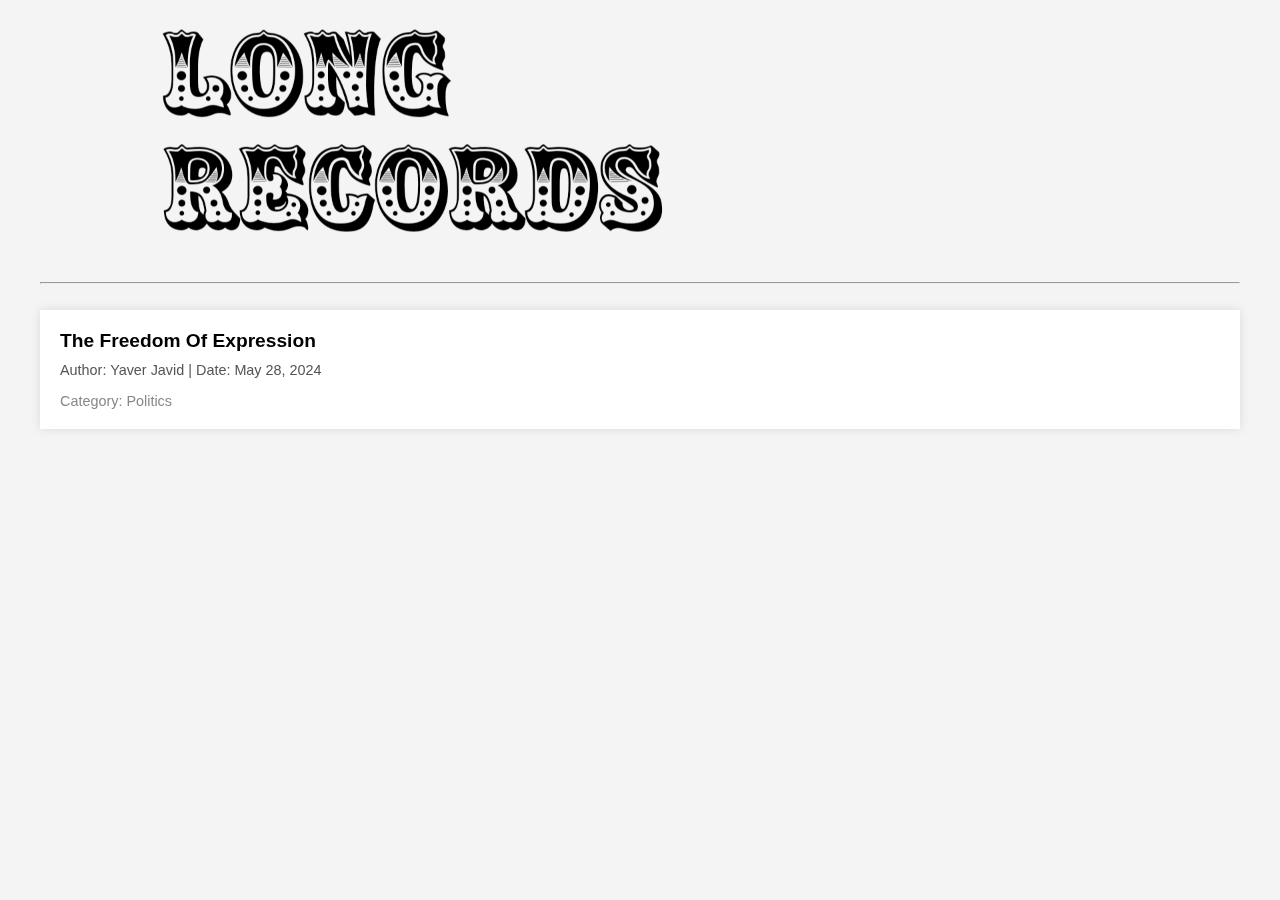
==== index.html @ 27bc3f1a "i" ====
<!DOCTYPE html>
<html lang="en">
<head>
    <meta charset="UTF-8">
    <meta name="viewport" content="width=device-width, initial-scale=1.0">
    <title>Long Records - Articles</title>
    <style>
        body {
            font-family: Arial, sans-serif;
            margin: 0;
            padding: 0;
            background-color: #f4f4f4;
        }
        .container {
            max-width: 1200px;
            margin: 0 auto;
            padding: 20px;
        }
        .article-list {
            display: flex;
            flex-wrap: wrap;
            gap: 20px;
        }
        .article-card {
            background-color: #fff;
            padding: 20px;
            box-shadow: 0 0 10px rgba(0, 0, 0, 0.1);
            flex: 1 1 calc(33.333% - 40px);
            box-sizing: border-box;
            transition: transform 0.2s;
        }
        .article-card:hover {
            transform: translateY(-5px);
        }
        .article-title {
            font-size: 1.2em;
            font-weight: bold;
            margin-bottom: 10px;
        }
        .article-meta {
            font-size: 0.9em;
            color: #555;
            margin-bottom: 15px;
        }
        .article-category {
            font-size: 0.9em;
            color: #888;
        }
        @media (max-width: 768px) {
            .article-card {
                flex: 1 1 calc(50% - 40px);
            }
        }
        @media (max-width: 480px) {
            .article-card {
                flex: 1 1 100%;
            }
        }
    </style>
</head>
<body>
    <div class="container">
        <img src="logo.png" alt="LOGO" width="60%" style="mix-blend-mode: multiply">
        <hr>
        <br>
        <div class="article-list">
            <div class="article-card">
                <div class="article-title">The Freedom Of Expression</div>
                <div class="article-meta">Author: Yaver Javid | Date: May 28, 2024</div>
                <div class="article-category">Category: Politics</div>
            </div>
        </div>
        <script src="main.js"></script>
    </div>
</body>
</html>
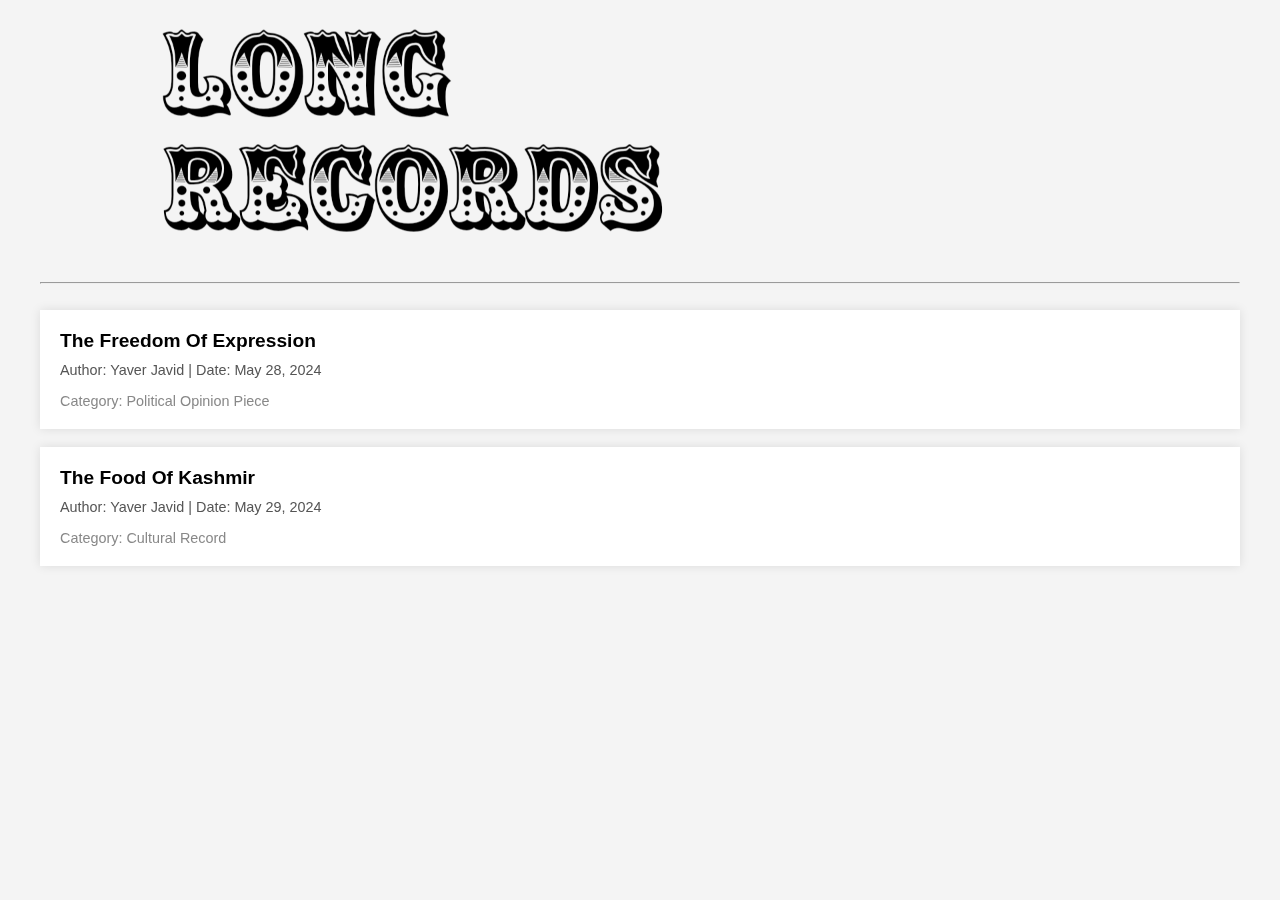
==== commit 3cffee2b: "i1" ====
--- a/index.html
+++ b/index.html
@@ -1,8 +1,10 @@
 <!DOCTYPE html>
 <html lang="en">
+
 <head>
     <meta charset="UTF-8">
     <meta name="viewport" content="width=device-width, initial-scale=1.0">
+    <link rel="shortcut icon" type="image/x-icon" href="favicon.png">
     <title>Long Records - Articles</title>
     <style>
         body {
@@ -11,16 +13,19 @@
             padding: 0;
             background-color: #f4f4f4;
         }
+
         .container {
             max-width: 1200px;
             margin: 0 auto;
             padding: 20px;
         }
+
         .article-list {
             display: flex;
             flex-wrap: wrap;
             gap: 20px;
         }
+
         .article-card {
             background-color: #fff;
             padding: 20px;
@@ -29,28 +34,34 @@
             box-sizing: border-box;
             transition: transform 0.2s;
         }
+
         .article-card:hover {
             transform: translateY(-5px);
         }
+
         .article-title {
             font-size: 1.2em;
             font-weight: bold;
             margin-bottom: 10px;
         }
+
         .article-meta {
             font-size: 0.9em;
             color: #555;
             margin-bottom: 15px;
         }
+
         .article-category {
             font-size: 0.9em;
             color: #888;
         }
+
         @media (max-width: 768px) {
             .article-card {
                 flex: 1 1 calc(50% - 40px);
             }
         }
+
         @media (max-width: 480px) {
             .article-card {
                 flex: 1 1 100%;
@@ -58,6 +69,7 @@
         }
     </style>
 </head>
+
 <body>
     <div class="container">
         <img src="logo.png" alt="LOGO" width="60%" style="mix-blend-mode: multiply">
@@ -67,10 +79,20 @@
             <div class="article-card">
                 <div class="article-title">The Freedom Of Expression</div>
                 <div class="article-meta">Author: Yaver Javid | Date: May 28, 2024</div>
-                <div class="article-category">Category: Politics</div>
+                <div class="article-category">Category: Political Opinion Piece</div>
             </div>
         </div>
+        <br>
+        <div class="article-list">
+            <div class="article-card">
+                <div class="article-title">The Food Of Kashmir</div>
+                <div class="article-meta">Author: Yaver Javid | Date: May 29, 2024</div>
+                <div class="article-category">Category: Cultural Record</div>
+            </div>
+        </div>
+
         <script src="main.js"></script>
     </div>
 </body>
+
 </html>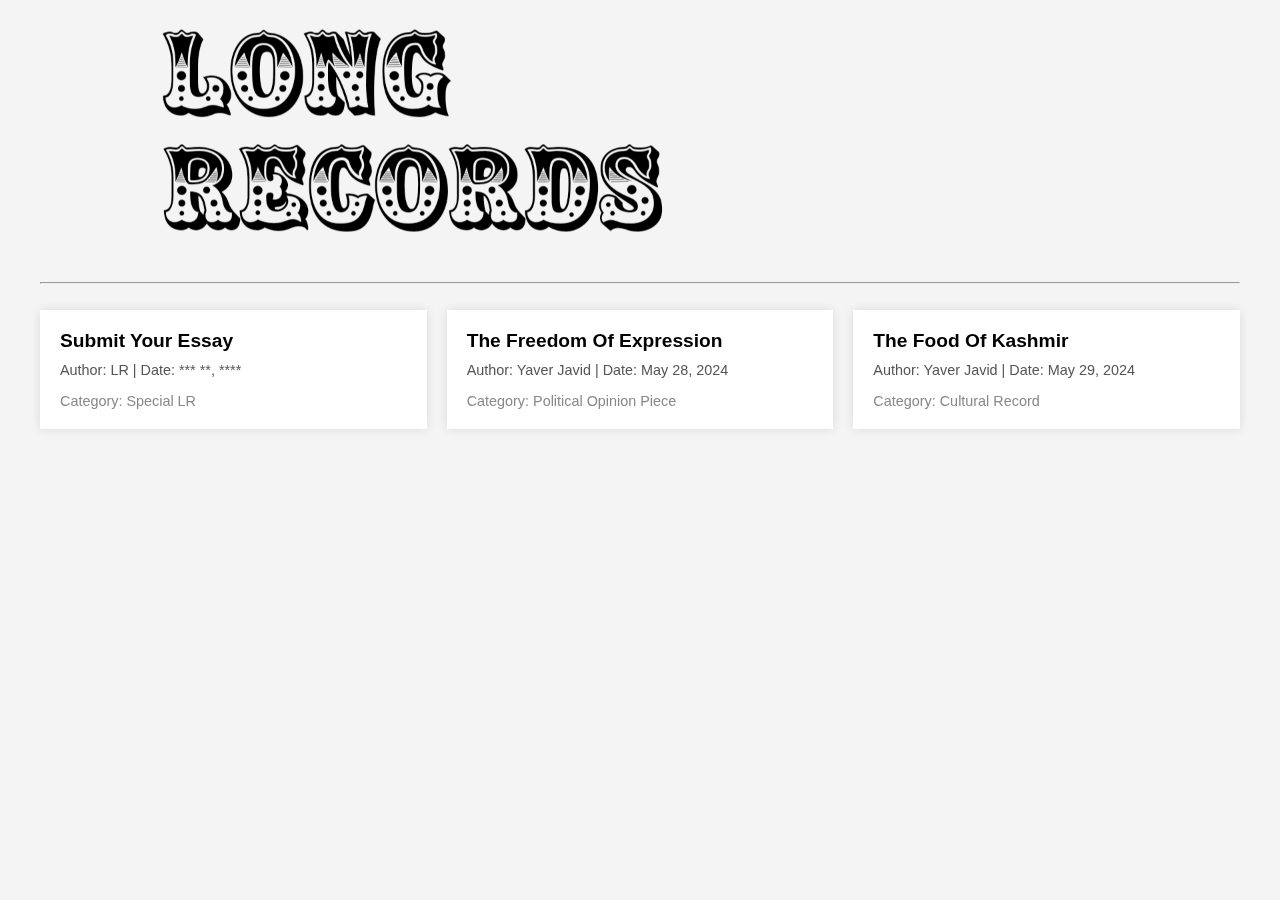
==== commit c04c89f8: "i2" ====
--- a/index.html
+++ b/index.html
@@ -77,22 +77,24 @@
         <br>
         <div class="article-list">
             <div class="article-card">
+                <div class="article-title">Submit Your Essay </div>
+                <div class="article-meta">Author: LR | Date: *** **, ****</div>
+                <div class="article-category">Category: Special LR</div>
+            </div>
+            <div class="article-card">
                 <div class="article-title">The Freedom Of Expression</div>
                 <div class="article-meta">Author: Yaver Javid | Date: May 28, 2024</div>
                 <div class="article-category">Category: Political Opinion Piece</div>
             </div>
-        </div>
-        <br>
-        <div class="article-list">
             <div class="article-card">
                 <div class="article-title">The Food Of Kashmir</div>
                 <div class="article-meta">Author: Yaver Javid | Date: May 29, 2024</div>
                 <div class="article-category">Category: Cultural Record</div>
             </div>
         </div>
-
         <script src="main.js"></script>
     </div>
+    
 </body>
 
 </html>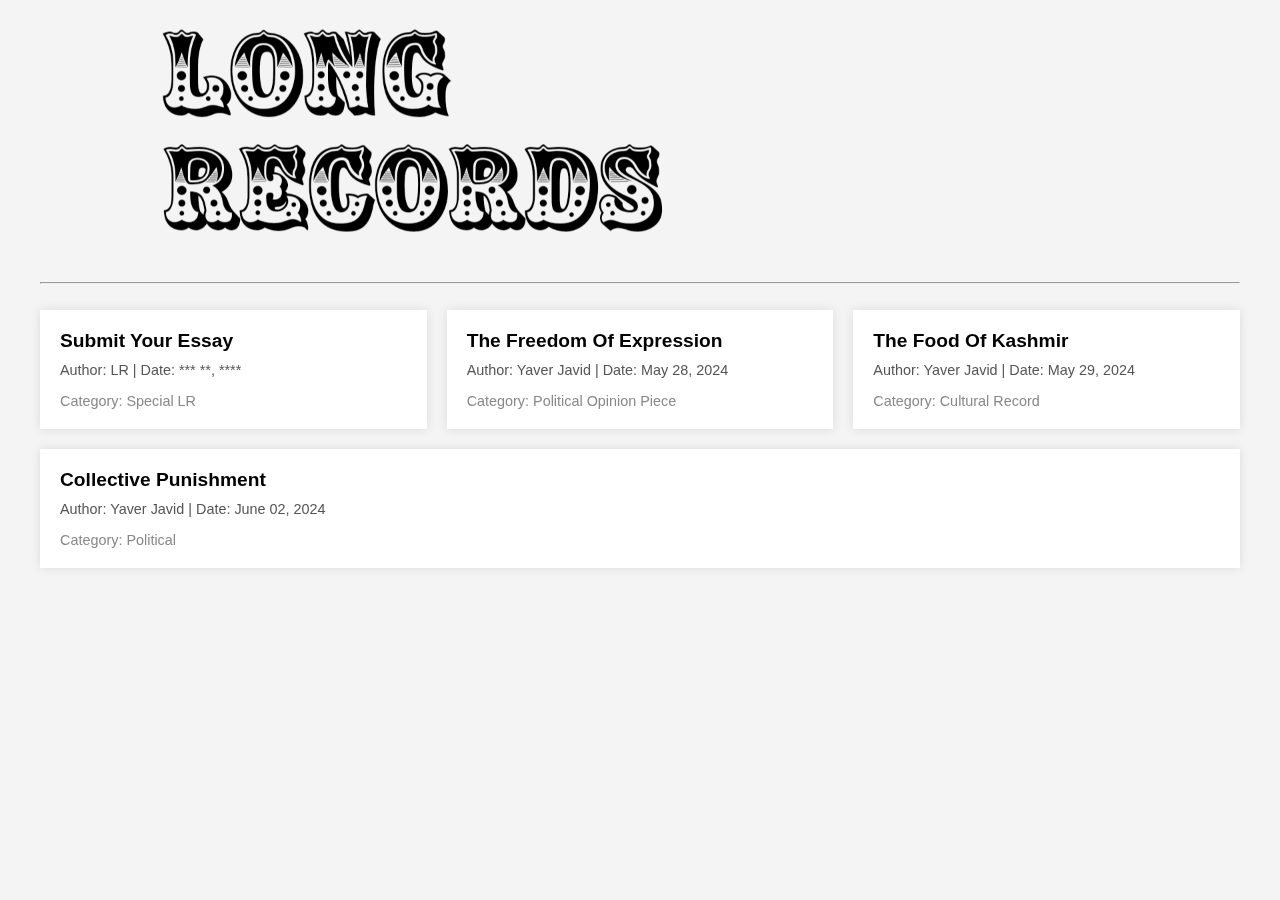
==== commit 506d32cc: "i3" ====
--- a/index.html
+++ b/index.html
@@ -91,10 +91,15 @@
                 <div class="article-meta">Author: Yaver Javid | Date: May 29, 2024</div>
                 <div class="article-category">Category: Cultural Record</div>
             </div>
+            <div class="article-card">
+                <div class="article-title">Collective Punishment</div>
+                <div class="article-meta">Author: Yaver Javid | Date: June 02, 2024</div>
+                <div class="article-category">Category: Political</div>
+            </div>
         </div>
         <script src="main.js"></script>
     </div>
-    
+
 </body>
 
 </html>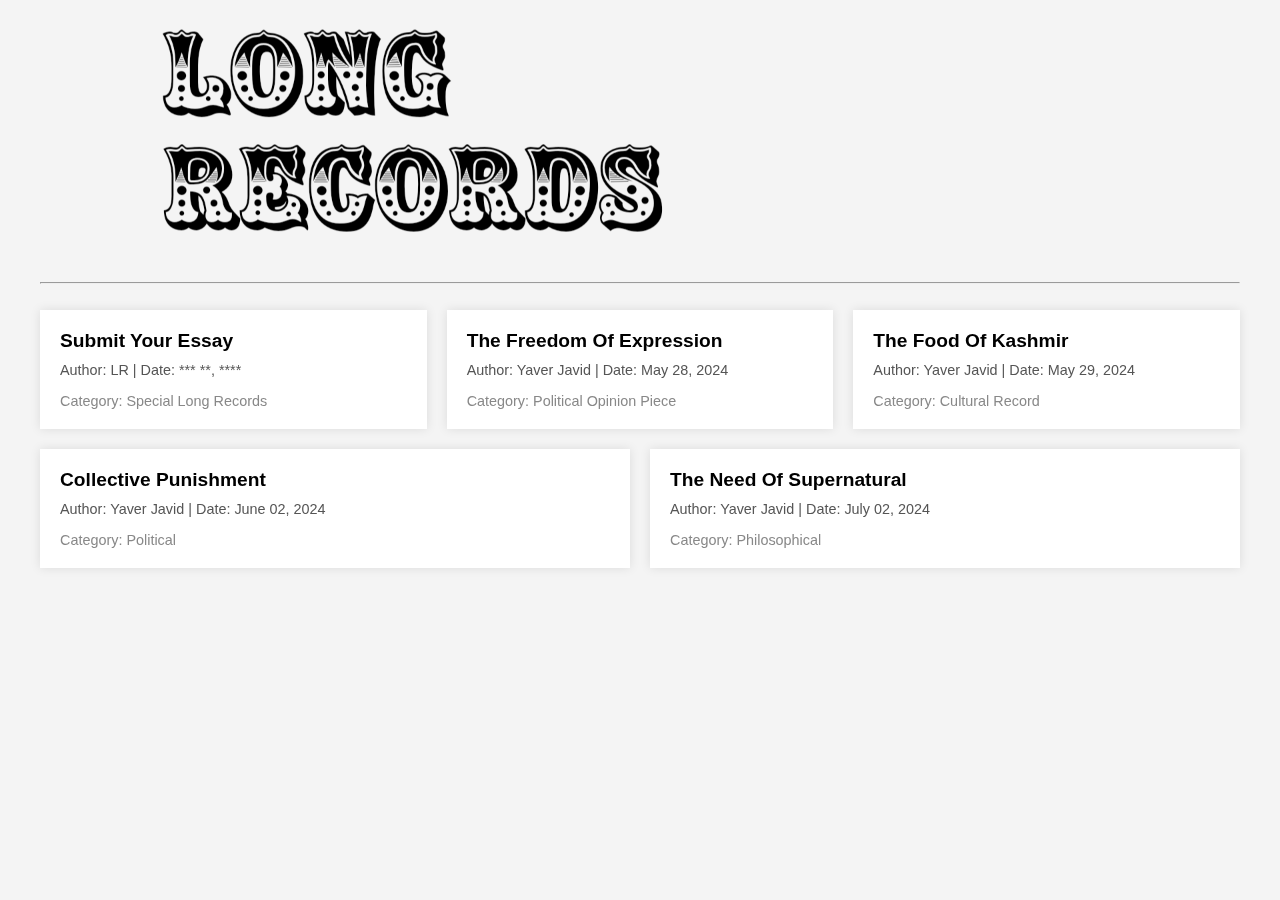
==== commit 67819576: "fun" ====
--- a/index.html
+++ b/index.html
@@ -79,7 +79,7 @@
             <div class="article-card">
                 <div class="article-title">Submit Your Essay </div>
                 <div class="article-meta">Author: LR | Date: *** **, ****</div>
-                <div class="article-category">Category: Special LR</div>
+                <div class="article-category">Category: Special Long Records</div>
             </div>
             <div class="article-card">
                 <div class="article-title">The Freedom Of Expression</div>
@@ -96,10 +96,14 @@
                 <div class="article-meta">Author: Yaver Javid | Date: June 02, 2024</div>
                 <div class="article-category">Category: Political</div>
             </div>
+            <div class="article-card">
+                <div class="article-title">The Need Of Supernatural</div>
+                <div class="article-meta">Author: Yaver Javid | Date: July 02, 2024</div>
+                <div class="article-category">Category: Philosophical</div>
+            </div>
         </div>
         <script src="main.js"></script>
     </div>
 
 </body>
-
 </html>